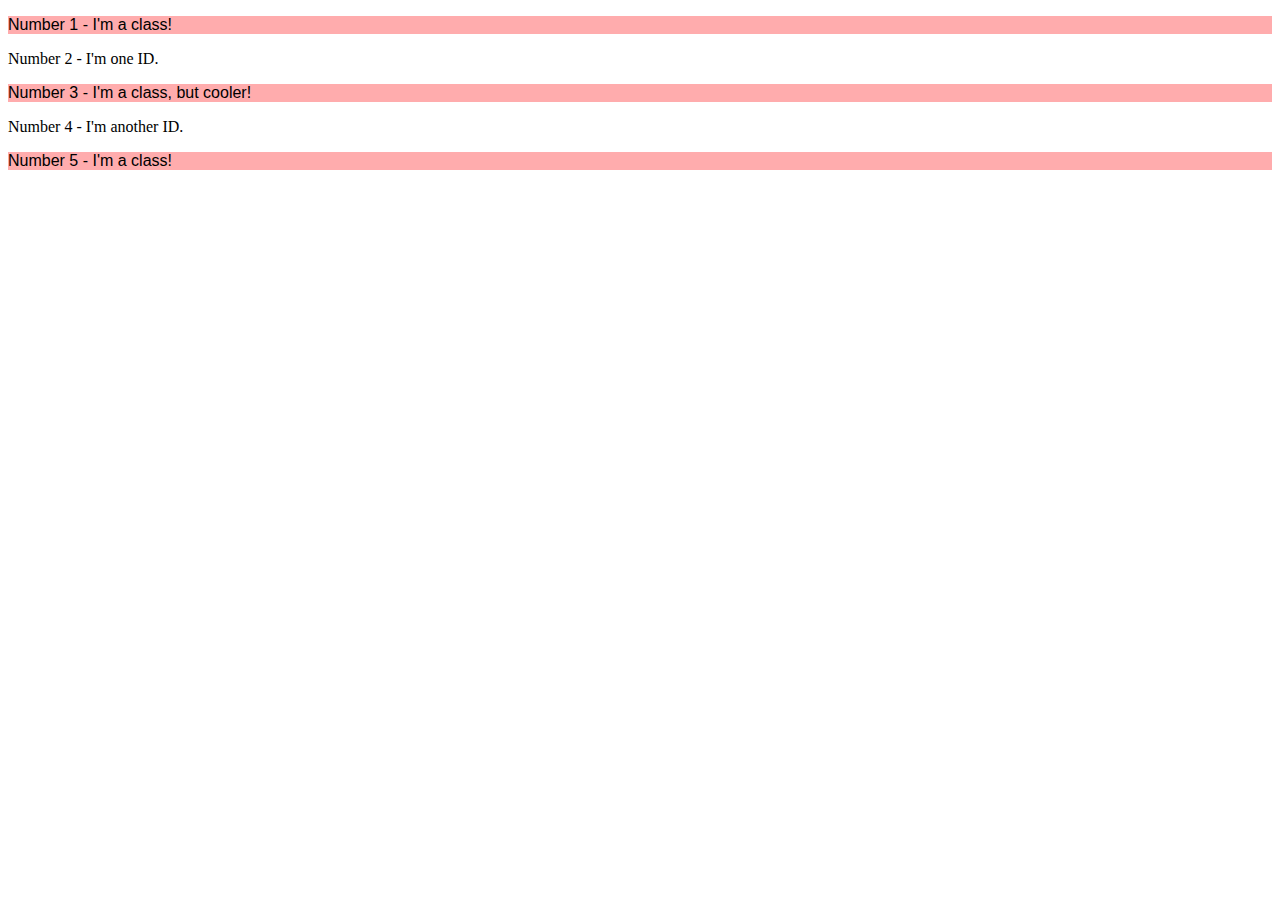
==== foundations/02-class-id-selectors/index.html @ bdde24eb "foundations/02-class-id-selectors: create and style 'odd' class" ====
<!DOCTYPE html>
<html lang="en">
  <head>
    <meta charset="UTF-8" />
    <meta http-equiv="X-UA-Compatible" content="IE=edge" />
    <meta name="viewport" content="width=device-width, initial-scale=1.0" />
    <title>Class and ID Selectors</title>
    <link rel="stylesheet" href="style.css" />
  </head>
  <body>
    <p class="odd">Number 1 - I'm a class!</p>
    <div>Number 2 - I'm one ID.</div>
    <p class="odd">Number 3 - I'm a class, but cooler!</p>
    <div>Number 4 - I'm another ID.</div>
    <p class="odd">Number 5 - I'm a class!</p>
  </body>
</html>
---- foundations/02-class-id-selectors/style.css ----
.odd {
  background-color: #ffacad;
  font-family: Verdana, sans-serif;
}
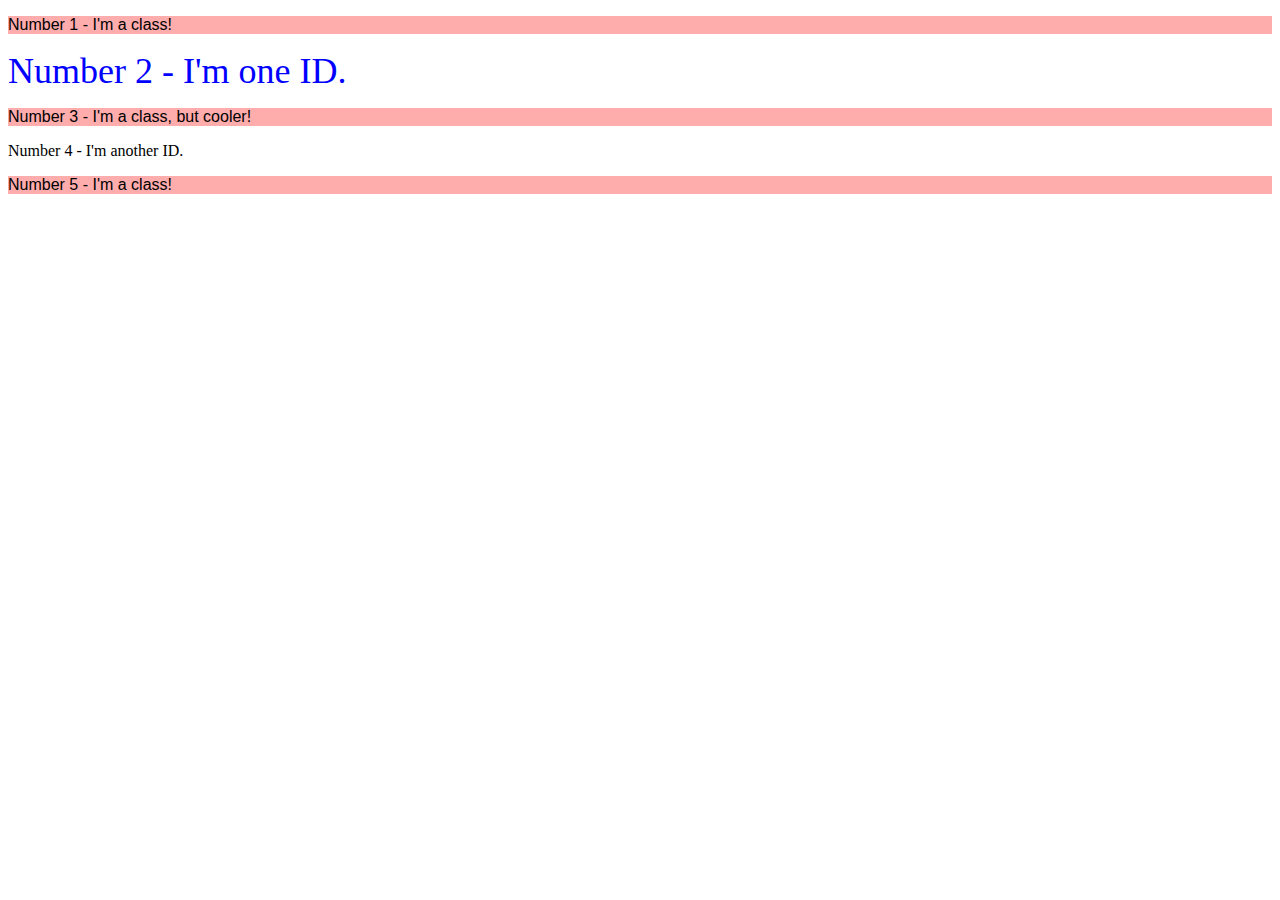
==== commit aa443ba8: "foundations/02-class-id-selectors: add and style 'second' id" ====
--- a/foundations/02-class-id-selectors/index.html
+++ b/foundations/02-class-id-selectors/index.html
@@ -9,7 +9,7 @@
   </head>
   <body>
     <p class="odd">Number 1 - I'm a class!</p>
-    <div>Number 2 - I'm one ID.</div>
+    <div id="second">Number 2 - I'm one ID.</div>
     <p class="odd">Number 3 - I'm a class, but cooler!</p>
     <div>Number 4 - I'm another ID.</div>
     <p class="odd">Number 5 - I'm a class!</p>
--- a/foundations/02-class-id-selectors/style.css
+++ b/foundations/02-class-id-selectors/style.css
@@ -2,3 +2,8 @@
   background-color: #ffacad;
   font-family: Verdana, sans-serif;
 }
+
+#second {
+  color: #0000ff;
+  font-size: 36px;
+}
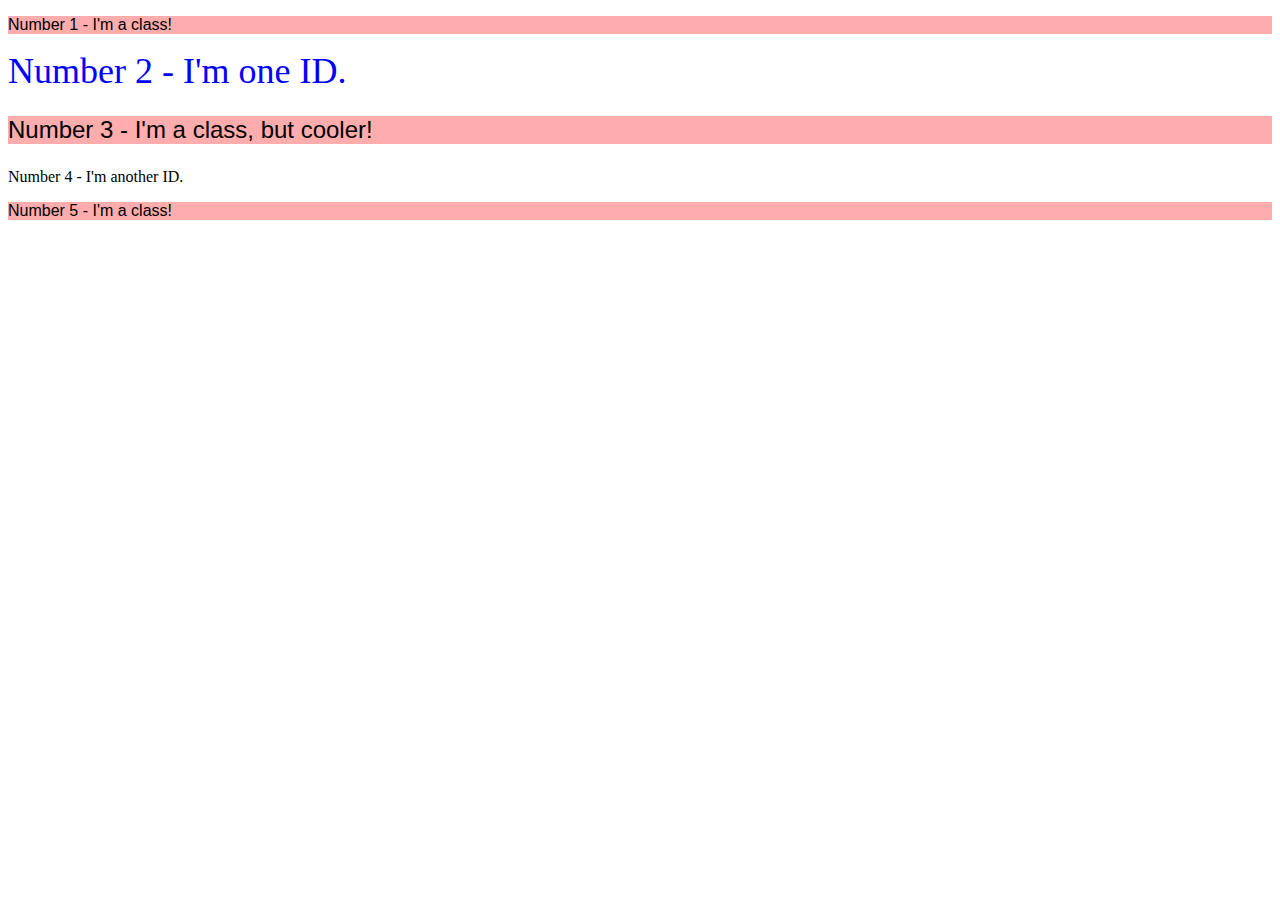
==== commit 06124f86: "foundations/02-class-id-selectors: create and style 'third' class" ====
--- a/foundations/02-class-id-selectors/index.html
+++ b/foundations/02-class-id-selectors/index.html
@@ -10,7 +10,7 @@
   <body>
     <p class="odd">Number 1 - I'm a class!</p>
     <div id="second">Number 2 - I'm one ID.</div>
-    <p class="odd">Number 3 - I'm a class, but cooler!</p>
+    <p class="odd third">Number 3 - I'm a class, but cooler!</p>
     <div>Number 4 - I'm another ID.</div>
     <p class="odd">Number 5 - I'm a class!</p>
   </body>
--- a/foundations/02-class-id-selectors/style.css
+++ b/foundations/02-class-id-selectors/style.css
@@ -7,3 +7,7 @@
   color: #0000ff;
   font-size: 36px;
 }
+
+.third {
+  font-size: 24px;
+}
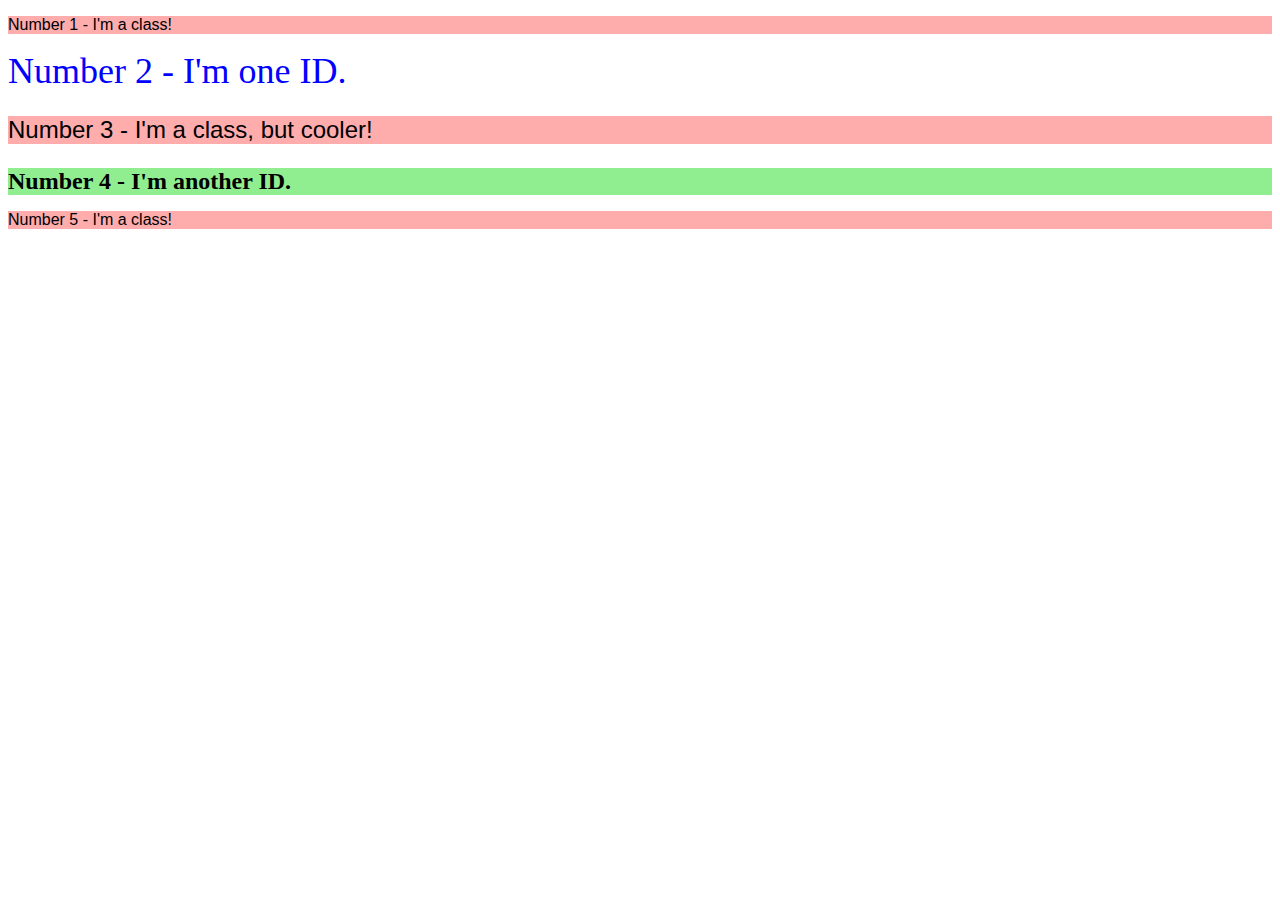
==== commit a28a2d85: "foundations/02-class-id-selectors: create and style 'fourth' id" ====
--- a/foundations/02-class-id-selectors/index.html
+++ b/foundations/02-class-id-selectors/index.html
@@ -11,7 +11,7 @@
     <p class="odd">Number 1 - I'm a class!</p>
     <div id="second">Number 2 - I'm one ID.</div>
     <p class="odd third">Number 3 - I'm a class, but cooler!</p>
-    <div>Number 4 - I'm another ID.</div>
+    <div id="fourth">Number 4 - I'm another ID.</div>
     <p class="odd">Number 5 - I'm a class!</p>
   </body>
 </html>
--- a/foundations/02-class-id-selectors/style.css
+++ b/foundations/02-class-id-selectors/style.css
@@ -11,3 +11,9 @@
 .third {
   font-size: 24px;
 }
+
+#fourth {
+  background-color: #90ee90;
+  font-size: 24px;
+  font-weight: bold;
+}
